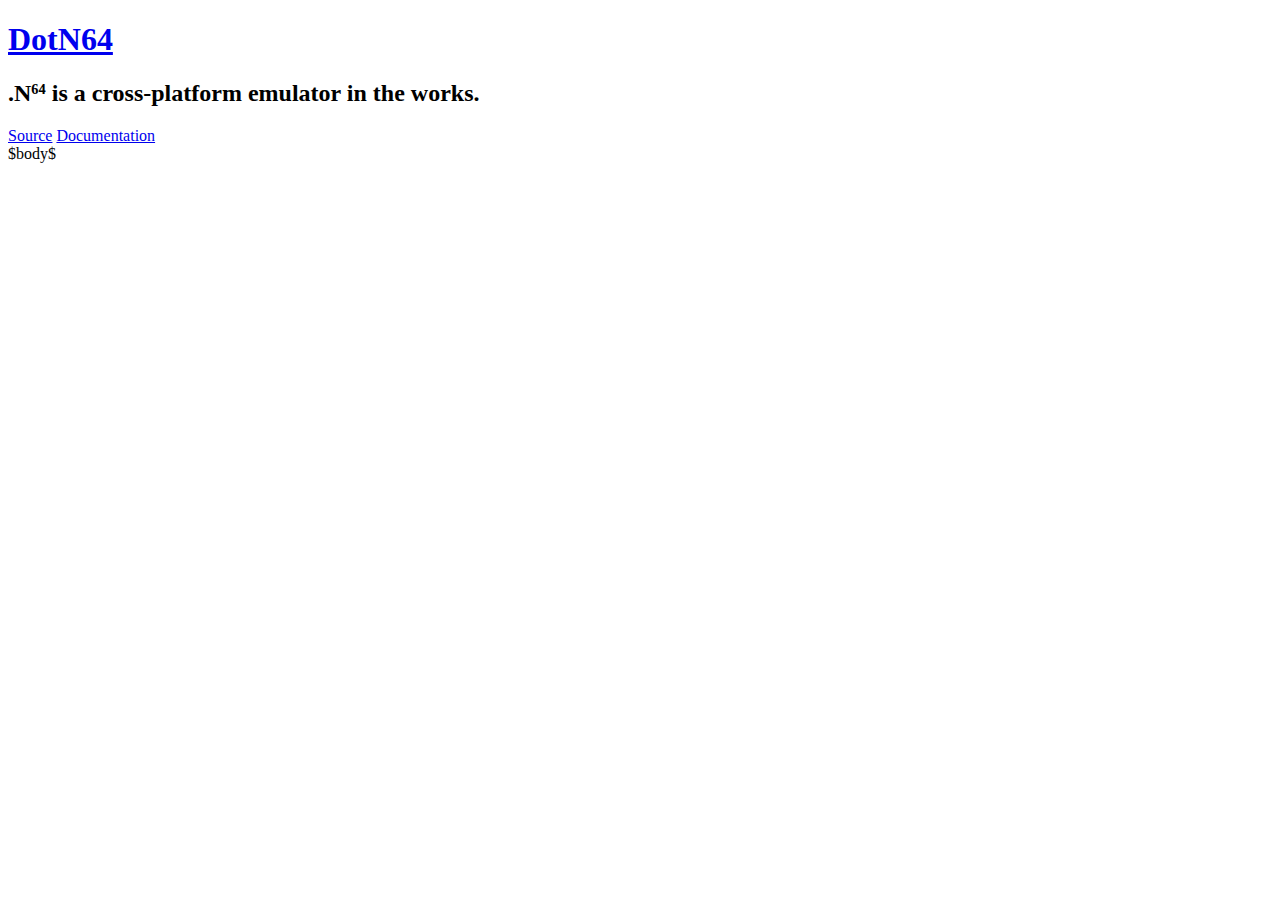
==== index.html @ e07bb658 "Initial commit." ====
<!DOCTYPE html>
<html>
  <head>
      <meta charset="UTF-8">
      <meta name="viewport" content="width=device-width, initial-scale=1">
      <title>DotN64</title>
      <link rel="stylesheet" href="css/style.css">
      <link rel="icon" href="docs/images/Logo.svg">
  </head>
  <body>
    <section class="page-header">
        <h1 class="title shadow"><a href="/DotN64">DotN64</a></h1>
        <h2 class="subtitle shadow">.N⁶⁴ is a cross-platform emulator in the works.</h2>
        <a class="button" href="/git/Nabile/DotN64">Source</a>
        <a class="button" href="docs">Documentation</a>
    </section>
    <section class="page-content">
      $body$
    </section>
  </body>
</html>
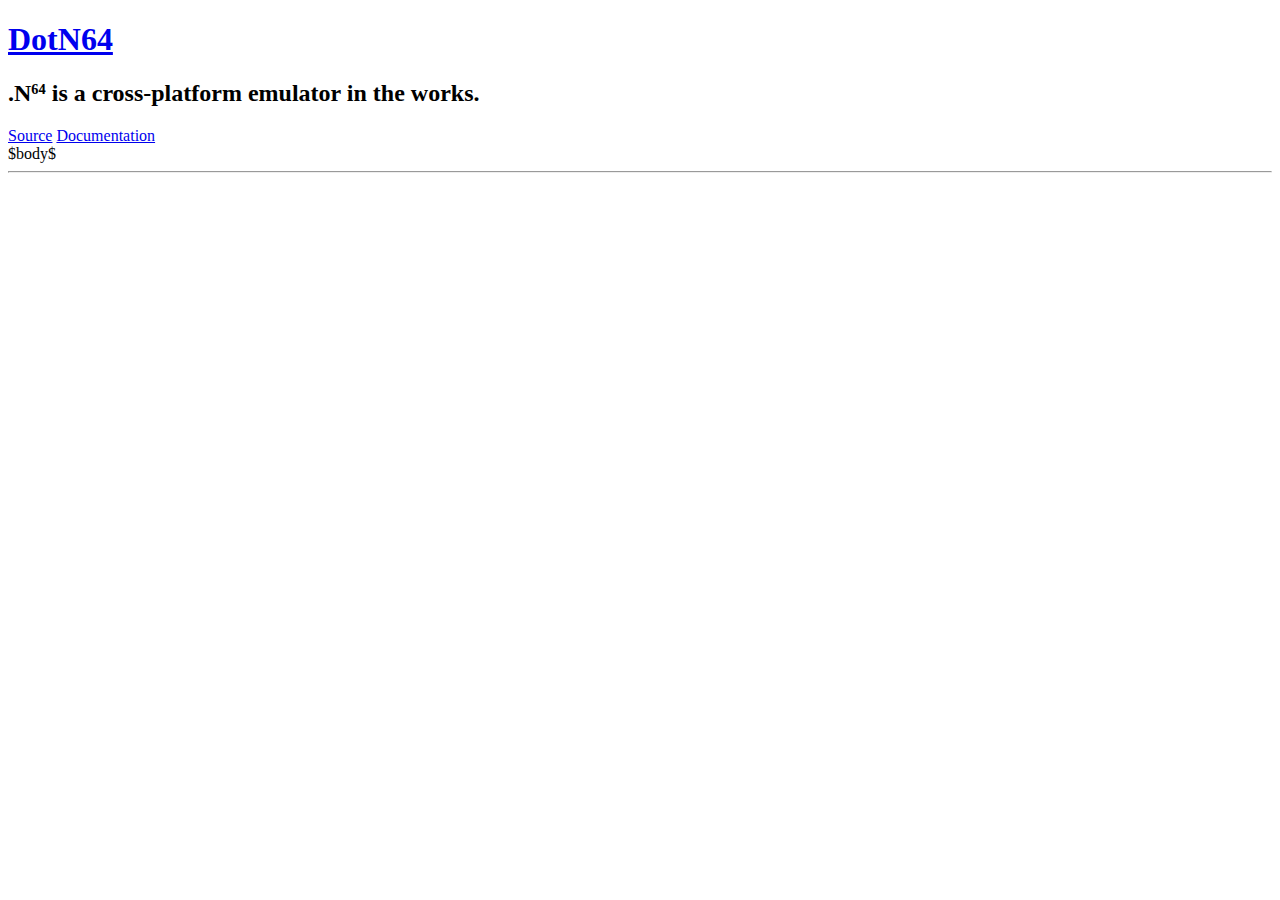
==== commit 9a5233c5: "Added a footer." ====
--- a/index.html
+++ b/index.html
@@ -1,5 +1,5 @@
 <!DOCTYPE html>
-<html>
+<html lang="en">
   <head>
       <meta charset="UTF-8">
       <meta name="viewport" content="width=device-width, initial-scale=1">
@@ -8,14 +8,20 @@
       <link rel="icon" href="docs/images/Logo.svg">
   </head>
   <body>
-    <section class="page-header">
+    <header>
         <h1 class="title shadow"><a href="/DotN64">DotN64</a></h1>
         <h2 class="subtitle shadow">.N⁶⁴ is a cross-platform emulator in the works.</h2>
         <a class="button" href="/git/Nabile/DotN64">Source</a>
         <a class="button" href="docs">Documentation</a>
-    </section>
+    </header>
     <section class="page-content">
       $body$
     </section>
+    <footer>
+      <hr>
+      <div align="center">
+        <p class="power-indicator" />
+      </div>
+    </footer>
   </body>
 </html>
